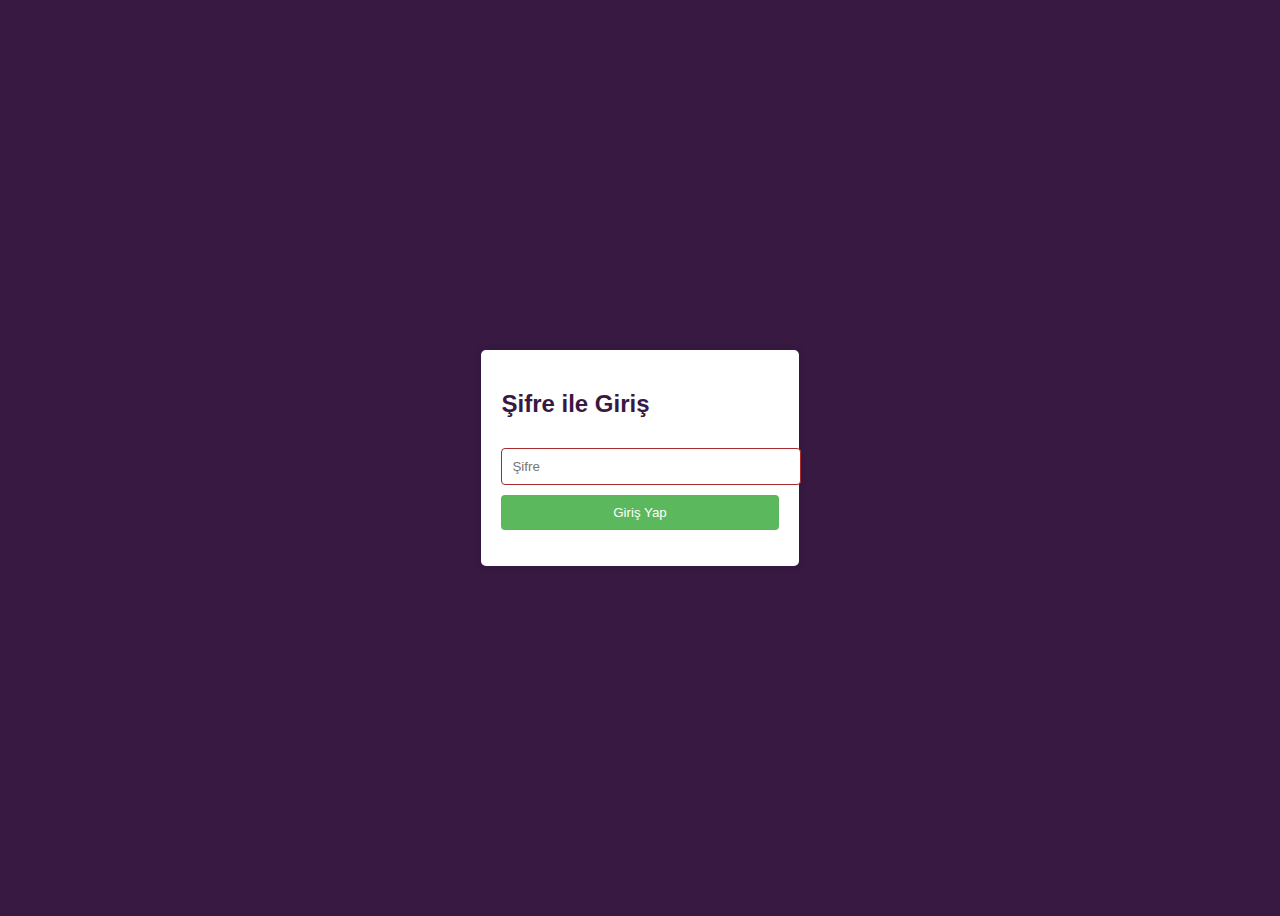
==== login.html @ c6e3b0c6 "Create login.html" ====
<!DOCTYPE html>
<html lang="tr">
<head>
    <meta charset="UTF-8">
    <meta name="viewport" content="width=device-width, initial-scale=1.0">
    <title>Şifre ile Giriş</title>
    <link rel="stylesheet" href="styles.css">
    <style>
        body {
            font-family: Arial, sans-serif;
            display: flex;
            justify-content: center;
            align-items: center;
            height: 100vh;
            background-color: #371941;
        }
        .login-container {
            background: white;
            padding: 20px;
            border-radius: 5px;
            box-shadow: 0 0 10px rgba(0,0,0,0.1);
        }
        input[type="password"] {
            width: 100%;
            padding: 10px;
            margin: 10px 0;
            border: 1px solid #a82b2b;
            border-radius: 4px;
        }
        button {
            width: 100%;
            padding: 10px;
            background-color: #5cb85c;
            color: white;
            border: none;
            border-radius: 4px;
            cursor: pointer;
        }
        button:hover {
            background-color: #4cae4c;
        }
        h2{
            color: #371941;
        }
        
        
    </style>
</head>
<body>

<div class="login-container">
    <h2>Şifre ile Giriş</h2>
    <form id="loginForm" onsubmit="return checkPassword()">
        <input type="password" id="password" placeholder="Şifre" required>
        <button type="submit">Giriş Yap</button>
    </form>
    <p id="message" style="color: red;"></p>
</div>

<script>
    function checkPassword() {
        const password = document.getElementById('password').value;
        const correctPassword = '0321'; // Buraya doğru şifreyi yaz

        if (password === correctPassword) {
            alert('Giriş başarılı!');
            window.location.href = 'index.html'; // Aynı klasördeki index.html'e yönlendir
            return false; // Formun gönderilmesini engelle
        } else {
            document.getElementById('message').innerText = 'Hatalı şifre, lütfen tekrar deneyin.';
            return false; // Formun gönderilmesini engelle
        }
    }
</script>

</body>
</html>
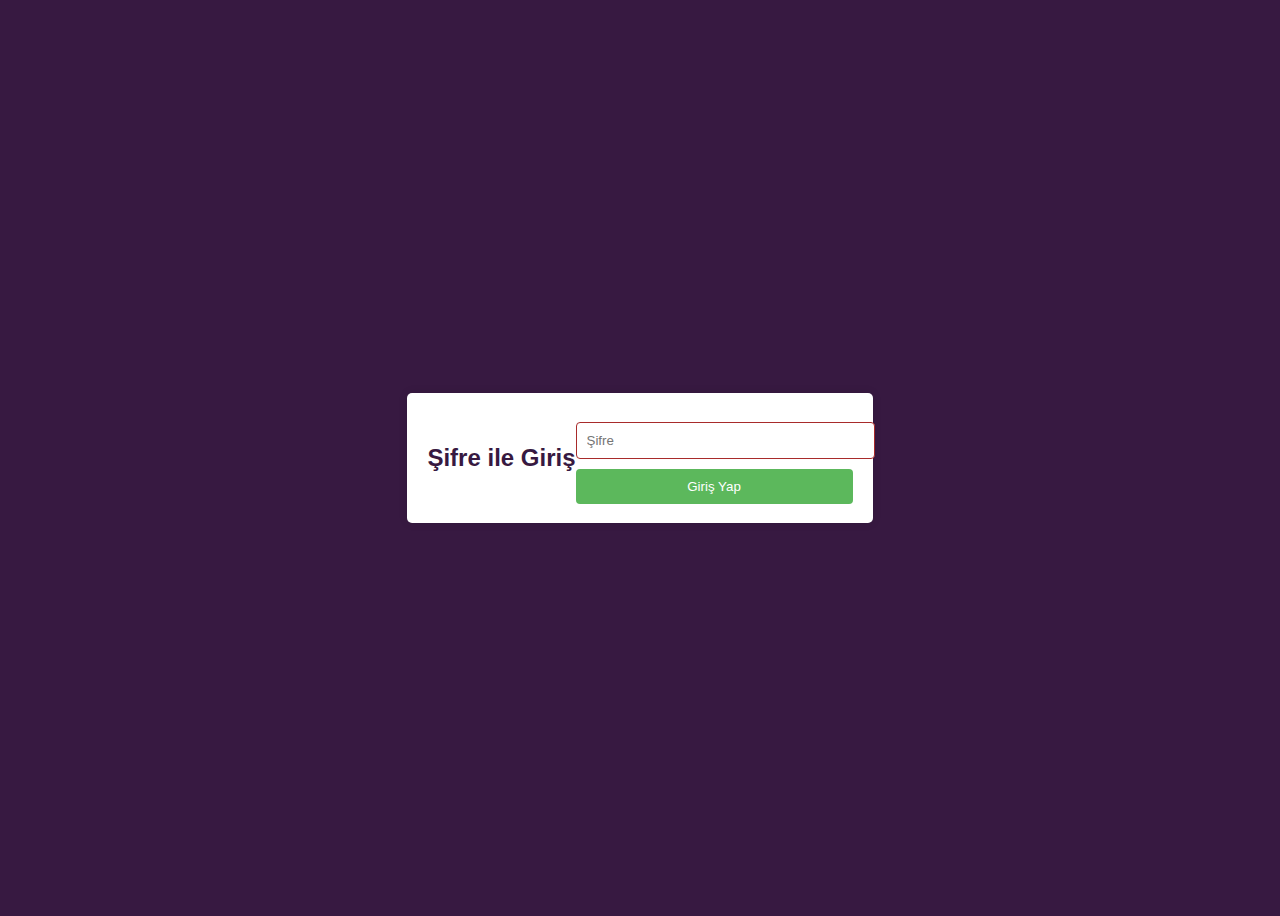
==== commit c33ca773: "Update login.html" ====
--- a/login.html
+++ b/login.html
@@ -19,6 +19,10 @@
             padding: 20px;
             border-radius: 5px;
             box-shadow: 0 0 10px rgba(0,0,0,0.1);
+            display: flex;
+            justify-content: center; /* Yatayda ortalar */
+            align-items: center; /* Dikeyde ortalar */
+            height: 10vh;
         }
         input[type="password"] {
             width: 100%;
